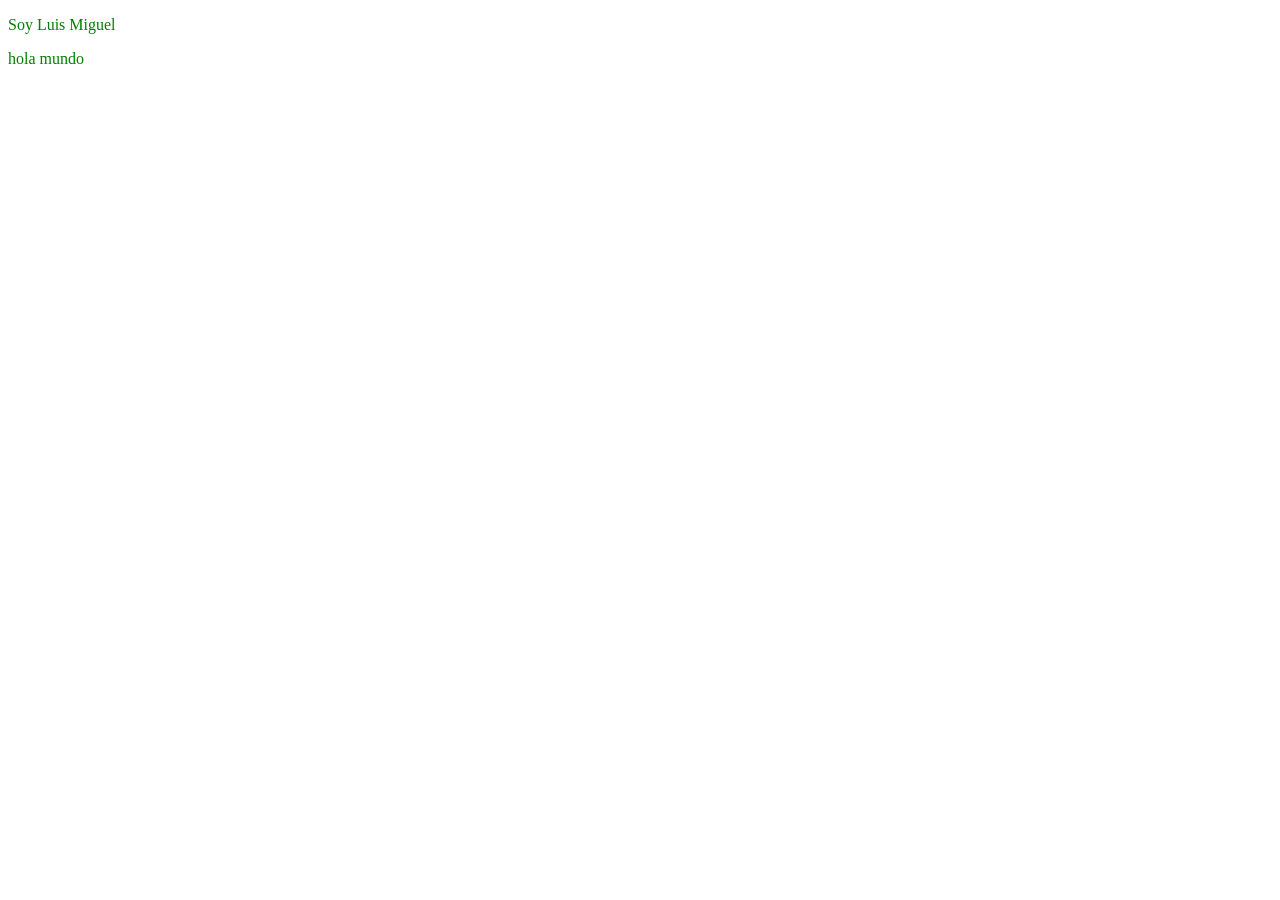
==== tarea 3/index.html @ a3031a59 "Add files via upload" ====
<!DOCTYPE html>
<html lang="en">
<head>
    <meta charset="UTF-8">
    <meta name="viewport" content="width=device-width, initial-scale=1.0">
    <link rel="stylesheet" href="style.css">
    <title>Document</title>
</head>
<body>
    <p>Soy Luis Miguel</p>
    <p>hola mundo</p>
</body>
</html>
---- tarea 3/style.css ----
body {
    color: blue;
}

body {
    color: red !important;
}

body p {
    color: green;
}

p {
    color: blue;
}
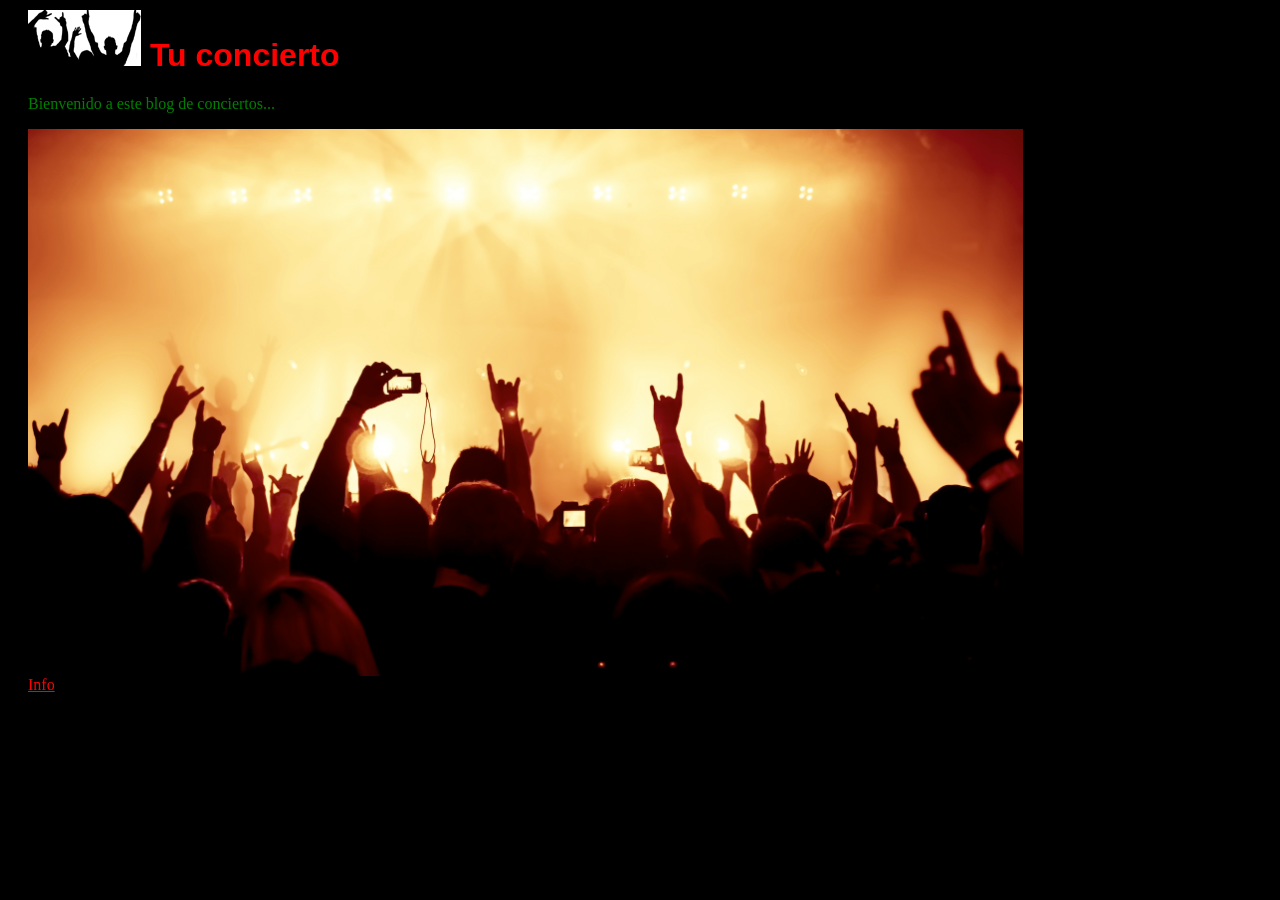
==== commit 305dbe9d: "Add files via upload" ====
--- a/tarea 3/index.html
+++ b/tarea 3/index.html
@@ -1,13 +1,18 @@
-<!DOCTYPE html>
-<html lang="en">
-<head>
-    <meta charset="UTF-8">
-    <meta name="viewport" content="width=device-width, initial-scale=1.0">
-    <link rel="stylesheet" href="style.css">
-    <title>Document</title>
-</head>
-<body>
-    <p>Soy Luis Miguel</p>
-    <p>hola mundo</p>
-</body>
+<html>
+	<head>
+		<title>HTML Base</title>
+		<link rel="stylesheet" href="style.css">
+	</head>
+	<body>
+		<div>
+			<h1><img src="images/concert_logo.png" alt="Logo" style="background-color: white"> Tu concierto</h1>
+			<p>
+				Bienvenido a este blog de conciertos...
+			</p>
+			<img src="images/concert.jpg" alt="Concierto" style="width: 80%">
+
+			<br>
+			<a href="mailto:info@tuconcierto.com">Info</a>
+		</div>
+	</body>
 </html>
--- a/tarea 3/style.css
+++ b/tarea 3/style.css
@@ -1,15 +1,38 @@
-body {
-    color: blue;
-}
-
-body {
-    color: red !important;
-}
-
-body p {
-    color: green;
-}
-
-p {
-    color: blue;
+body{
+	background-color: black;
+	color: white;
+	font-family: Verdana;
+}
+
+h1 {
+	font-family: Arial;
+}
+
+a {
+	color: inherit;
+}
+
+div{
+	margin-top: 10px;
+	margin-left: 20px;
+}
+
+
+
+
+
+body {
+    color: blue;
+}
+
+body {
+    color: red !important;
+}
+
+body p {
+    color: green;
+}
+
+p {
+    color: blue;
 }
